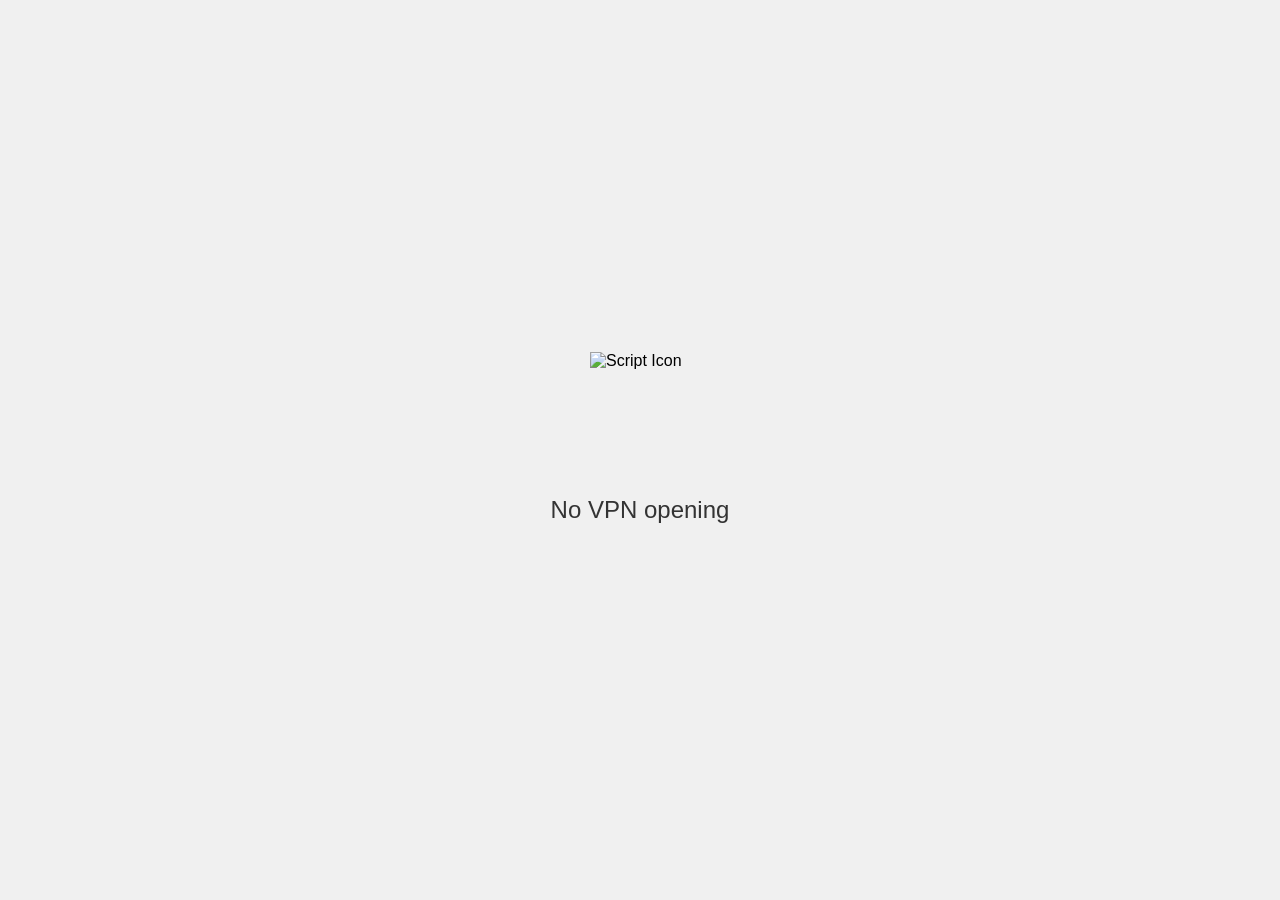
==== index.html @ c43f56f4 "Create index.html" ====
<!DOCTYPE html>
<html>
<head>
  <meta charset="UTF-8">
  <title>ScriptsForUs</title>
  <link rel="icon" href="https://cdn.icon-icons.com/icons2/1875/PNG/512/script_120049.png">
  <style>
    body {
      font-family: Arial, sans-serif;
      background-color: #f0f0f0;
      margin: 0;
      padding: 0;
    }

    .container {
      display: flex;
      align-items: center;
      justify-content: center;
      height: 100vh;
      flex-direction: column;
    }

    .icon {
      width: 100px;
      height: 100px;
      margin-bottom: 20px;
    }

    .message {
      font-size: 24px;
      text-align: center;
      color: #333;
    }
  </style>
  <script>
    // Check if VPN is active
    function checkVPN() {
      // Replace this condition with your own VPN detection logic
      var isVPNActive = checkForVPN();
      
      if (isVPNActive) {
        // Refresh the page if VPN is active
        location.reload();
      } else {
        // Display message if no VPN is detected
        var message = document.getElementById('message');
        message.textContent = 'No VPN opening';
      }
    }
    
    // Function to check if VPN is active
    function checkForVPN() {
      // Modify this function to suit your VPN detection mechanism
      
      // Here's a simple example that checks for a known VPN IP range
      var knownVPNIPs = ['1.2.3.4', '5.6.7.8'];
      
      // Get user's IP address
      var userIP = '';
      fetch('https://api.ipify.org?format=json')
        .then(response => response.json())
        .then(data => {
          userIP = data.ip;
          
          // Check if user's IP matches known VPN IP range
          if (knownVPNIPs.includes(userIP)) {
            // VPN is active
            checkVPN();
          } else {
            // VPN is not active
            return false;
          }
        })
        .catch(error => {
          console.error('Error retrieving IP:', error);
          // Handle the error if IP retrieval fails
          return false;
        });
    }
  </script>
</head>
<body onload="checkVPN()">
  <div class="container">
    <img class="icon" src="https://cdn.icon-icons.com/icons2/1875/PNG/512/script_120049.png" alt="Script Icon">
    <p id="message" class="message">Checking VPN status...</p>
  </div>
</body>
</html>
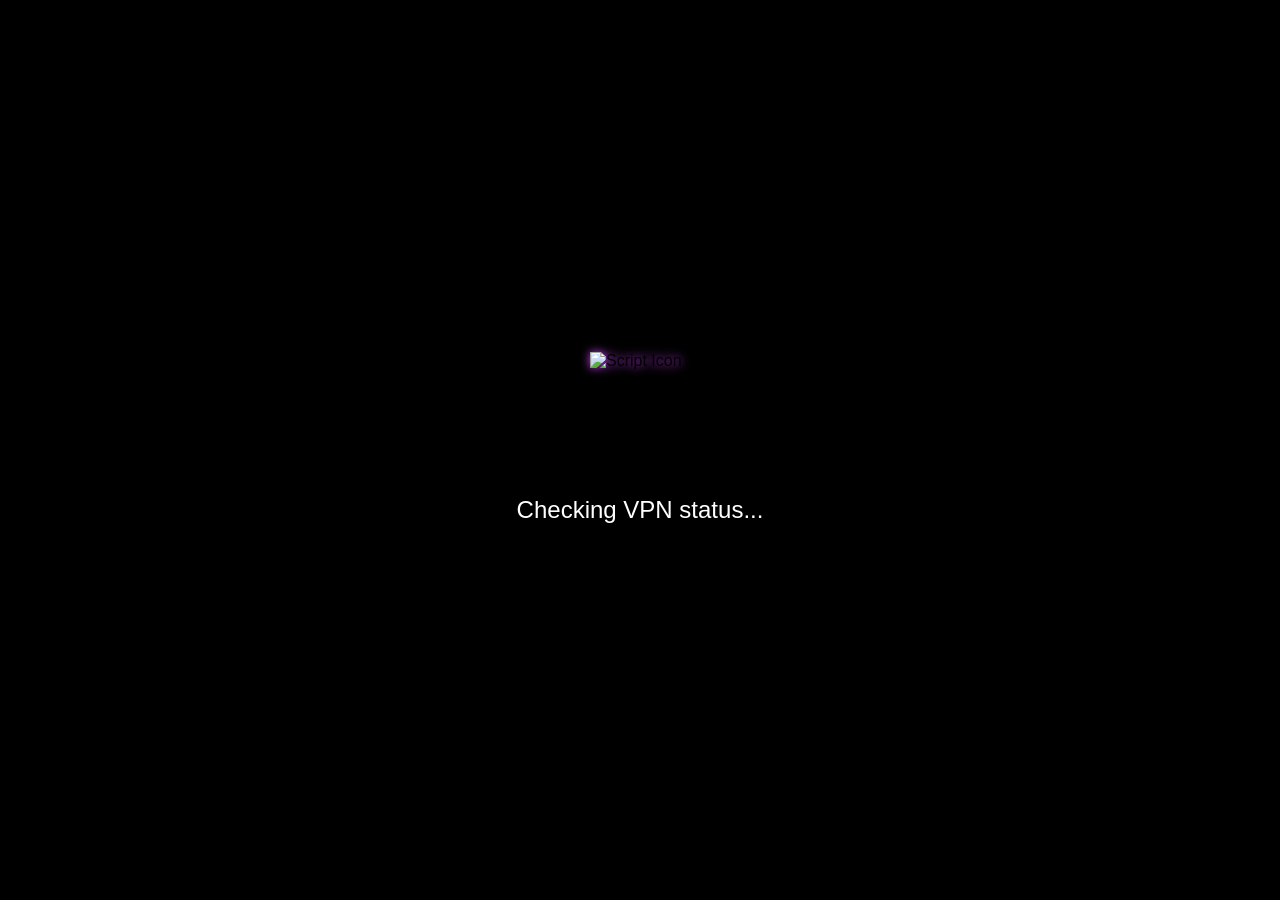
==== commit caa2771b: "Update index.html" ====
--- a/index.html
+++ b/index.html
@@ -7,7 +7,7 @@
   <style>
     body {
       font-family: Arial, sans-serif;
-      background-color: #f0f0f0;
+      background-color: #000;
       margin: 0;
       padding: 0;
     }
@@ -24,12 +24,13 @@
       width: 100px;
       height: 100px;
       margin-bottom: 20px;
+      filter: drop-shadow(0 0 5px #c33df1);
     }
 
     .message {
       font-size: 24px;
       text-align: center;
-      color: #333;
+      color: #fff;
     }
   </style>
   <script>
@@ -68,21 +69,46 @@
             checkVPN();
           } else {
             // VPN is not active
-            return false;
+            var message = document.getElementById('message');
+            message.textContent = 'No VPN opening';
           }
         })
         .catch(error => {
           console.error('Error retrieving IP:', error);
           // Handle the error if IP retrieval fails
-          return false;
+          var message = document.getElementById('message');
+          message.textContent = 'No VPN. opening, please be patience;
         });
+    }
+    
+    // Function to animate the dots in the message
+    function animateDots() {
+      var message = document.getElementById('message');
+      var dots = '';
+      var counter = 0;
+      var intervalId = setInterval(function() {
+        dots += '.';
+        message.textContent = 'Checking VPN status' + dots;
+        counter++;
+        if (counter === 3) {
+          dots = '';
+          counter = 0;
+        }
+      }, 1000);
+      
+      setTimeout(function() {
+        clearInterval(intervalId);
+        message.textContent = 'Checking VPN status...';
+        checkVPN();
+      }, 5000);
     }
   </script>
 </head>
-<body onload="checkVPN()">
+<body onload="animateDots()">
   <div class="container">
-    <img class="icon" src="https://cdn.icon-icons.com/icons2/1875/PNG/512/script_120049.png" alt="Script Icon">
-    <p id="message" class="message">Checking VPN status...</p>
+    <img class="icon" src="https://cdn.icon-icons.com/icons2/1875/PNG/512/script_120
+049.png" alt="Script Icon">
+<p id="message" class="message">Checking VPN status...</p>
   </div>
 </body>
 </html>
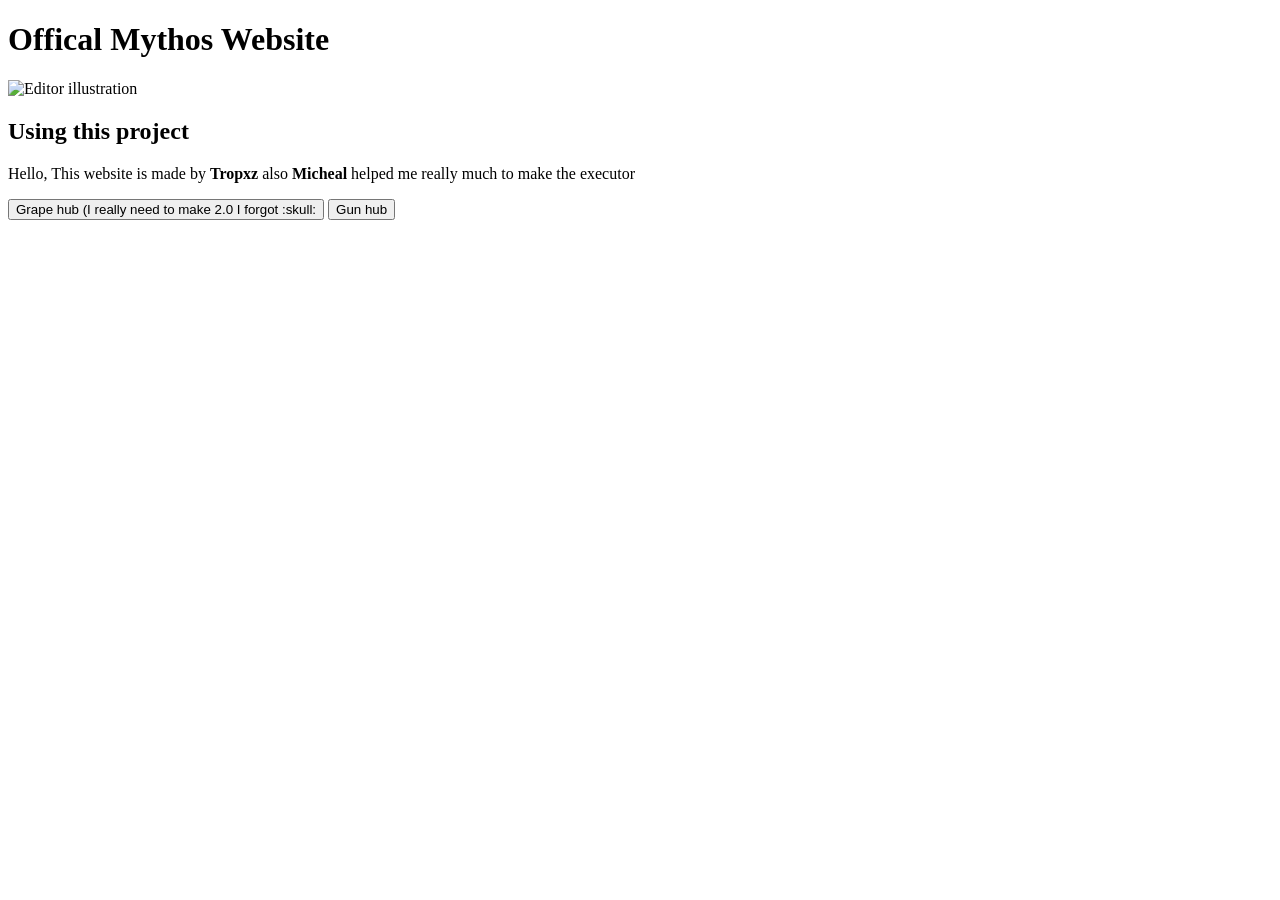
==== commit 632e2c5d: "Update index.html" ====
--- a/index.html
+++ b/index.html
@@ -1,114 +1,56 @@
 <!DOCTYPE html>
-<html>
-<head>
-  <meta charset="UTF-8">
-  <title>ScriptsForUs</title>
-  <link rel="icon" href="https://cdn.icon-icons.com/icons2/1875/PNG/512/script_120049.png">
-  <style>
-    body {
-      font-family: Arial, sans-serif;
-      background-color: #000;
-      margin: 0;
-      padding: 0;
-    }
+<html lang="en">
+  <head>
+    <!-- 
+      This is an HTML comment
+      You can write text in a comment and the content won't be visible in the page
+    -->
 
-    .container {
-      display: flex;
-      align-items: center;
-      justify-content: center;
-      height: 100vh;
-      flex-direction: column;
-    }
+    <meta charset="utf-8" />
+    <meta name="viewport" content="width=device-width, initial-scale=1" />
+    <link rel="icon" href="https://glitch.com/favicon.ico" />
 
-    .icon {
-      width: 100px;
-      height: 100px;
-      margin-bottom: 20px;
-      filter: drop-shadow(0 0 5px #c33df1);
-    }
+    <!--
+      This is the page head - it contains info the browser uses
+      Like the title, which appears on the browser tab but not inside the page
+      Further down you'll see the content that displays in the page
+    -->
+    <title>Mythos</title>
 
-    .message {
-      font-size: 24px;
-      text-align: center;
-      color: #fff;
-    }
-  </style>
-  <script>
-    // Check if VPN is active
-    function checkVPN() {
-      // Replace this condition with your own VPN detection logic
-      var isVPNActive = checkForVPN();
-      
-      if (isVPNActive) {
-        // Refresh the page if VPN is active
-        location.reload();
-      } else {
-        // Display message if no VPN is detected
-        var message = document.getElementById('message');
-        message.textContent = 'No VPN opening';
-      }
-    }
-    
-    // Function to check if VPN is active
-    function checkForVPN() {
-      // Modify this function to suit your VPN detection mechanism
-      
-      // Here's a simple example that checks for a known VPN IP range
-      var knownVPNIPs = ['1.2.3.4', '5.6.7.8'];
-      
-      // Get user's IP address
-      var userIP = '';
-      fetch('https://api.ipify.org?format=json')
-        .then(response => response.json())
-        .then(data => {
-          userIP = data.ip;
-          
-          // Check if user's IP matches known VPN IP range
-          if (knownVPNIPs.includes(userIP)) {
-            // VPN is active
-            checkVPN();
-          } else {
-            // VPN is not active
-            var message = document.getElementById('message');
-            message.textContent = 'No VPN opening';
-          }
-        })
-        .catch(error => {
-          console.error('Error retrieving IP:', error);
-          // Handle the error if IP retrieval fails
-          var message = document.getElementById('message');
-          message.textContent = 'No VPN. opening, please be patience;
-        });
-    }
-    
-    // Function to animate the dots in the message
-    function animateDots() {
-      var message = document.getElementById('message');
-      var dots = '';
-      var counter = 0;
-      var intervalId = setInterval(function() {
-        dots += '.';
-        message.textContent = 'Checking VPN status' + dots;
-        counter++;
-        if (counter === 3) {
-          dots = '';
-          counter = 0;
-        }
-      }, 1000);
-      
-      setTimeout(function() {
-        clearInterval(intervalId);
-        message.textContent = 'Checking VPN status...';
-        checkVPN();
-      }, 5000);
-    }
-  </script>
-</head>
-<body onload="animateDots()">
-  <div class="container">
-    <img class="icon" src="https://cdn.icon-icons.com/icons2/1875/PNG/512/script_120
-049.png" alt="Script Icon">
-<p id="message" class="message">Checking VPN status...</p>
-  </div>
-</body>
+    <!-- The website stylesheet -->
+    <link rel="stylesheet" href="/style.css" />
+
+    <!-- The website JavaScript file -->
+    <script src="/script.js" defer></script>
+  </head>
+  <body>
+    <!--
+      The body includes the content you see in the page
+      Each element is defined using tags, like this <div></div>
+      The attributes like class="wrapper" let us style elements in the CSS
+    -->
+    <div class="wrapper">
+      <div class="content" role="main">
+        <h1 class="title">Offical Mythos Website</h1>
+        <img
+          src="https://mythoss.netlify.app/assets/images/image02.png?v=678e932f"
+          class="illustration"
+          alt="Editor illustration"
+          title="Logo"
+        />
+        <div class="instructions">
+          <h2>Using this project</h2>
+          <p>
+            Hello, This website is made by <strong> Tropxz </strong> also <strong> Micheal </strong> helped me really much to make the executor
+          </p>
+          <button class="btn-secondary">
+            Grape hub (I really need to make 2.0 I forgot :skull:
+          </button>
+          <button class="btn-primary">
+            Gun hub
+          </button>
+        </div>
+      </div>
+    </div>
+  </body>
 </html>
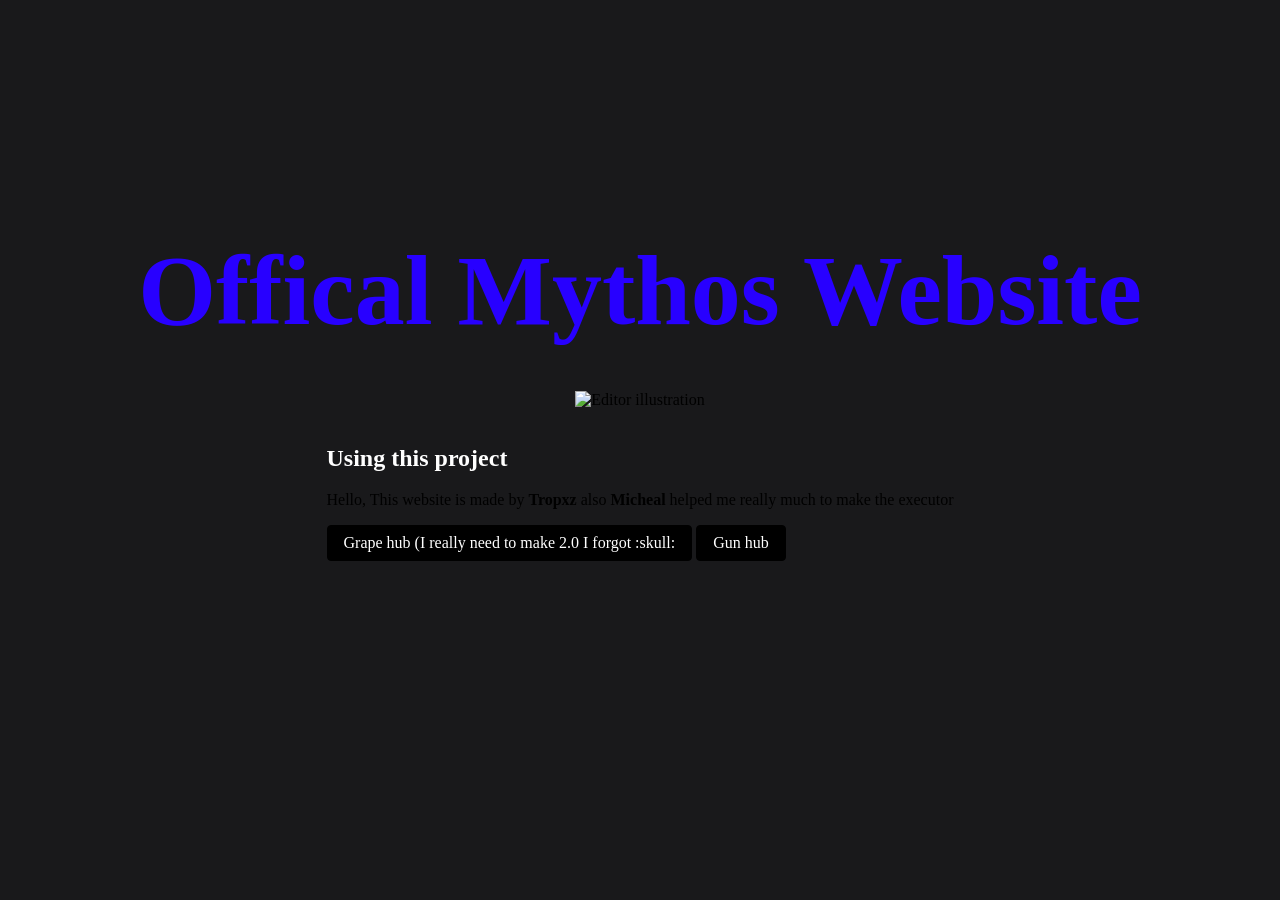
==== commit 491a29cf: "Update index.html" ====
--- a/index.html
+++ b/index.html
@@ -8,7 +8,7 @@
 
     <meta charset="utf-8" />
     <meta name="viewport" content="width=device-width, initial-scale=1" />
-    <link rel="icon" href="https://glitch.com/favicon.ico" />
+    <link rel="icon" href="https://mythoss.netlify.app/assets/images/image02.png?v=678e932f" />
 
     <!--
       This is the page head - it contains info the browser uses
--- a/style.css
+++ b/style.css
@@ -0,0 +1,170 @@
+
+
+/* Our default values set as CSS variables */
+:root {
+  --color-bg: #19191B;
+  --color-text-main: #ffffff;
+  --color-primary: #ffffff;
+  --wrapper-height: 87vh;
+  --image-max-width: 300px;
+  --image-margin: 3rem;
+  --font-family: "HK Grotesk";
+  --font-family-header: "HK Grotesk";
+}
+
+/* Basic page style resets */
+* {
+  box-sizing: border-box;
+}
+[hidden] {
+  display: none !important;
+}
+
+
+
+/* Import fonts */
+@font-face {
+  font-family: HK Grotesk;
+  src: url("https://cdn.glitch.me/605e2a51-d45f-4d87-a285-9410ad350515%2FHKGrotesk-Regular.otf?v=1603136326027")
+    format("opentype");
+}
+@font-face {
+  font-family: HK Grotesk;
+  font-weight: bold;
+  src: url("https://cdn.glitch.me/605e2a51-d45f-4d87-a285-9410ad350515%2FHKGrotesk-Bold.otf?v=1603136323437")
+    format("opentype");
+}
+
+/* Our remix on glitch button */
+
+
+/* Navigation grid */
+.footer {
+  display: flex;
+  justify-content: space-between;
+  margin: 1rem auto 0;
+  padding: 1rem 0 0.75rem 0;
+  width: 100%;
+  flex-wrap: wrap;
+  border-top: 4px solid #fff;
+}
+
+.footer a:not(.btn--remix):link,
+a:not(.btn--remix):visited {
+  font-family: HK Grotesk;
+  font-style: normal;
+  font-weight: normal;
+  font-size: 1.1rem;
+  color: #000;
+  text-decoration: none;
+  border-style: none;
+}
+.footer a:hover {
+  background: var(--color-primary);
+}
+
+.footer .links {
+  padding: 0.5rem 1rem 1.5rem;
+  white-space: nowrap;
+}
+
+.divider {
+  padding: 0 1rem;
+}
+/******************************************************************************
+END Glitch hello-app default styles
+******************************************************************************/
+
+body {
+  font-family: HK Grotesk;
+  background-color: var(--color-bg);
+}
+
+/* Page structure */
+.wrapper {
+  min-height: var(--wrapper-height);
+  display: grid;
+  place-items: center;
+  margin: 0 1rem;
+}
+.content {
+  display: flex;
+  flex-direction: column;
+  align-items: center;
+  justify-content: center;
+}
+
+/* Very light scaling for our illustration */
+.title {
+  color: #2800FF;
+  font-family: HK Grotesk;
+  font-style: normal;
+  font-weight: bold;
+  font-size: 100px;
+  line-height: 105%;
+  margin: 0;
+}
+
+
+
+/* Very light scaling for our illustration */
+.illustration {
+  max-width: 100%;
+  max-height: var(--image-max-width);
+  margin-top: var(--image-margin);
+}
+
+/* Instructions */
+.instructions {
+  margin: 1rem auto 0;
+}
+
+/* Button - Add it from the README instructions */
+button,
+input {
+  font-family: inherit;
+  font-size: 100%;
+  background: #000000;
+  border: 1px solid #000000;
+  box-sizing: border-box;
+  border-radius: 4px;
+  padding: 0.5rem 1rem;
+  transition: 500ms;
+  color: #ffffff; /* Add this line */
+}
+
+button:hover {
+  transform: scale(1.1); /* Increase the button size */
+  background-color: #ffffff;
+  color: #000000;
+}
+
+
+/* Subheading */
+h2 {
+  color: #FFFFFF;
+}
+
+/* Interactive image */
+.illustration:active {
+  transform: translateY(5px);
+}
+
+/* Button dip
+- Toggling this class on and off will move it down and up again
+- The button transition property above determines the speed of the translate (500ms)
+*/
+.dipped {
+  transform: translateY(5px);
+}
+
+/* Links that open files in the editor */
+.fileopener {
+  cursor:pointer;
+  font-weight:bold;
+  border-bottom:3px solid var(--color-primary);
+  color: var(--color-secondary);
+}
+.fileopener:hover {
+  border-bottom:3px solid var(--color-secondary);
+}
